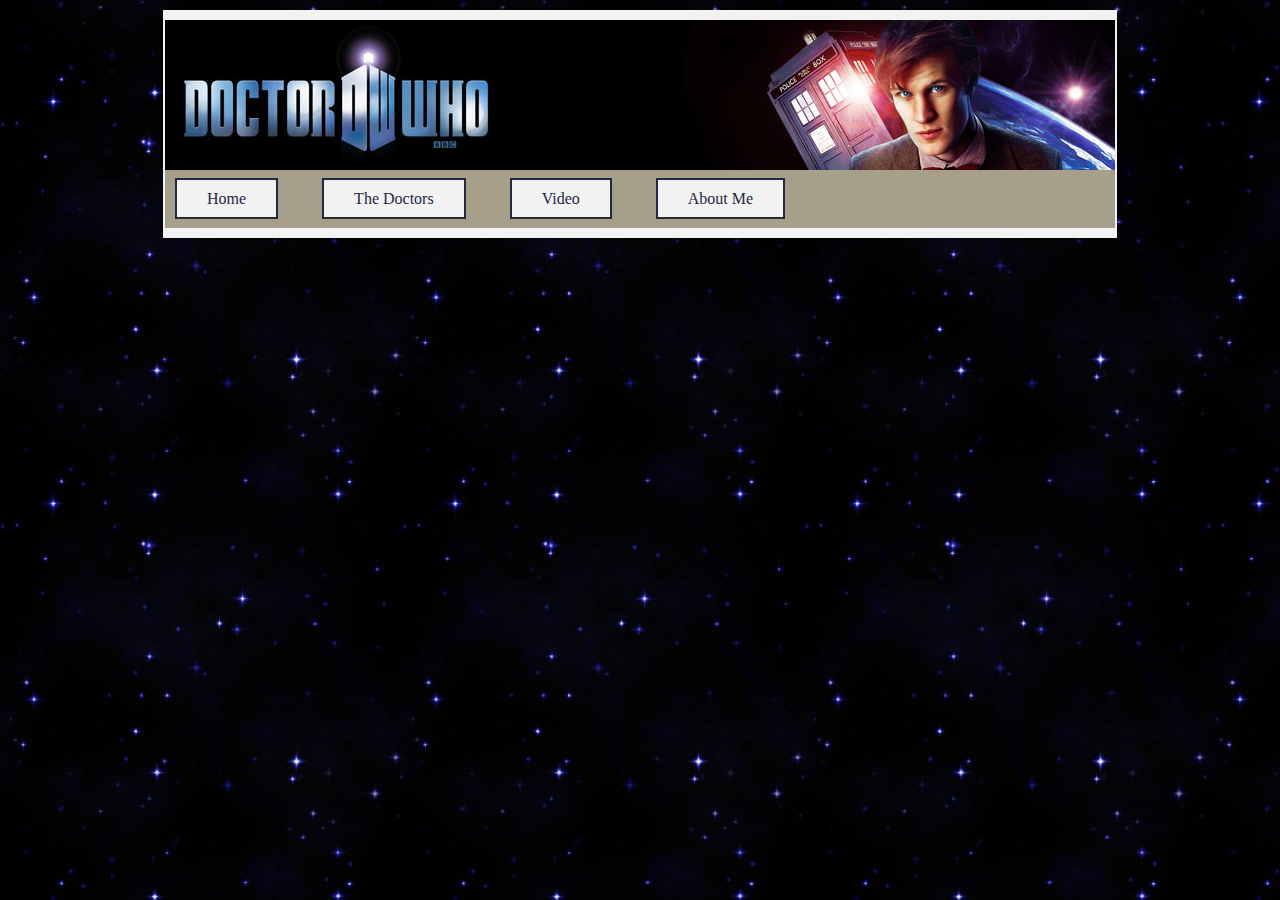
==== index.html @ fbb60589 "made template" ====
<!DOCTYPE html PUBLIC "-//W3C//DTD XHTML 1.0 Transitional//EN" "http://www.w3.org/TR/xhtml1/DTD/xhtml1-transitional.dtd">
<html xmlns="http://www.w3.org/1999/xhtml"><!-- InstanceBegin template="/Templates/MasterTemplate.dwt" codeOutsideHTMLIsLocked="false" -->
	<head>
		<meta http-equiv="Content-Type" content="text/html; charset=utf-8" />
		<!-- InstanceBeginEditable name="doctitle" -->
		<title>Doctor Who Compendium</title>
		<!-- InstanceEndEditable -->
		<!-- InstanceBeginEditable name="head" -->
		<!-- InstanceEndEditable -->
		<link href="styles.css" rel="stylesheet" type="text/css" />
	</head>
	
	<body>
		<div class="wrapper">
			<img src="images/banner.jpg" width="950" height="150" alt="Doctor who css banner" />
			<ul class= "navigation">
				<li><a href="#">Home</a></li>
				<li><a href="#">The Doctors</a></li>
				<li><a href="#">Video</a></li>
				<li><a href="#">About Me</a></li>
			</ul>
		</div>
	</body>
<!-- InstanceEnd --></html>
---- styles.css ----
body {
	margin: 0px;
	padding: 0px;
	background-image: url(images/star-background.jpg);
}
.wrapper {
	background-color: #a69f8a;
	width: 950px;
	text-align: left;
	margin-top: 10px;
	margin-bottom: 10px;
	margin-right: auto;
	margin-left: auto;
	border-top-color: #f2f2f2;
	border-right-color: #f2f2f2;
	border-bottom-color: #f2f2f2;
	border-left-color: #f2f2f2;
	border-top-width: 10px;
	border-right-width: 2px;
	border-bottom-width: 10px;
	border-left-width: 2px;
	border-top-style: solid;
	border-right-style: solid;
	border-bottom-style: solid;
	border-left-style: solid;
}
.navigation {
	padding: 0px;
	margin-top: 20px;
	margin-right: 0px;
	margin-bottom: 20px;
	margin-left: 10px;
}
.navigation li {
	display: inline;
}
.navigation li a {
	background-color: #f2f2f2;
	padding-top: 10px;
	padding-right: 30px;
	padding-bottom: 10px;
	padding-left: 30px;
	border: 2px solid #222940;
	color: #222940;
	text-decoration: none;
	margin-right: 40px;
}
.navigation li a:hover {
	border-top-color: #f2f2f2;
	border-right-color: #f2f2f2;
	border-bottom-color: #f2f2f2;
	border-left-color: #f2f2f2;
	color: #f2f2f2;
	background-color: #222940;
}
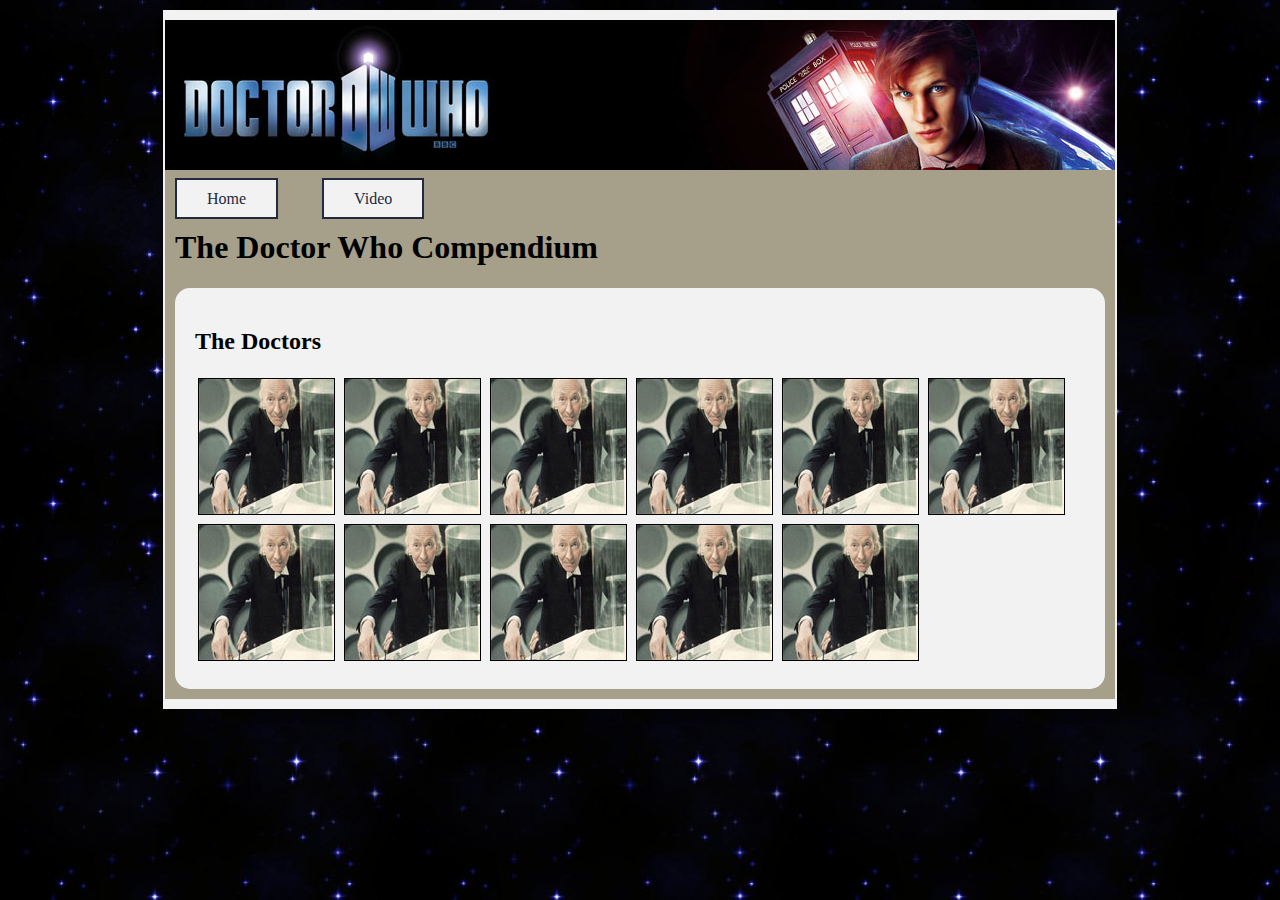
==== commit ed3e0965: "made the website" ====
--- a/index.html
+++ b/index.html
@@ -14,11 +14,38 @@
 		<div class="wrapper">
 			<img src="images/banner.jpg" width="950" height="150" alt="Doctor who css banner" />
 			<ul class= "navigation">
-				<li><a href="#">Home</a></li>
-				<li><a href="#">The Doctors</a></li>
-				<li><a href="#">Video</a></li>
-				<li><a href="#">About Me</a></li>
+				<li><a href="index.html">Home</a></li>
+				<li><a href="video.html">Video</a></li>
 			</ul>
+			<div class="content">
+				<h1>
+					The Doctor Who Compendium
+				</h1>
+				<div class="main">
+					<!-- InstanceBeginEditable name="content" -->
+					<h2>The Doctors
+</h2>
+					<table class="home-img">
+						<tr>
+							<td><img src="images/doctor-01.jpg" width="135" height="135" alt="The First Doctor" /></td>
+							<td><img src="images/doctor-01.jpg" width="135" height="135" alt="The First Doctor" /></td>
+							<td><img src="images/doctor-01.jpg" width="135" height="135" alt="The First Doctor" /></td>
+							<td><img src="images/doctor-01.jpg" width="135" height="135" alt="The First Doctor" /></td>
+							<td><img src="images/doctor-01.jpg" width="135" height="135" alt="The First Doctor" /></td>
+							<td><img src="images/doctor-01.jpg" width="135" height="135" alt="The First Doctor" /></td>
+						</tr>
+						<tr>
+							<td><img src="images/doctor-01.jpg" width="135" height="135" alt="The First Doctor" /></td>
+							<td><img src="images/doctor-01.jpg" width="135" height="135" alt="The First Doctor" /></td>
+							<td><img src="images/doctor-01.jpg" width="135" height="135" alt="The First Doctor" /></td>
+							<td><img src="images/doctor-01.jpg" width="135" height="135" alt="The First Doctor" /></td>
+							<td><img src="images/doctor-01.jpg" width="135" height="135" alt="The First Doctor" /></td>
+							<td>&nbsp;</td>
+						</tr>
+					</table >
+					<!-- InstanceEndEditable -->
+				</div>
+			</div>
 		</div>
 	</body>
 <!-- InstanceEnd --></html>
--- a/styles.css
+++ b/styles.css
@@ -53,3 +53,43 @@
 	color: #f2f2f2;
 	background-color: #222940;
 }
+.content {
+	margin-top: 0px;
+	margin-right: 10px;
+	margin-bottom: 10px;
+	margin-left: 10px;
+	padding: 0px;
+}
+.main {
+	background-color: #f2f2f2;
+	padding: 20px;
+	border-radius: 15px;
+}
+.home-img img {
+	border: 1px solid #000;
+	margin-right: 5px;
+	margin-bottom: 5px;
+}
+.doctors td {
+	text-align: left;
+	vertical-align: top;
+}
+.doctors img {
+	border: 1px solid #000;
+	padding: 20px;
+}
+p {
+	font-family: "Palatino Linotype", "Book Antiqua", Palatino, serif;
+	font-size: 16px;
+	line-height: 2em;
+	padding: 0px;
+	margin-top: 0px;
+	margin-right: 0px;
+	margin-bottom: 2.25em;
+	margin-left: 0px;
+	color: #333;
+}
+.doctors p {
+	margin-left: 75px;
+	margin-right: 30px;
+}
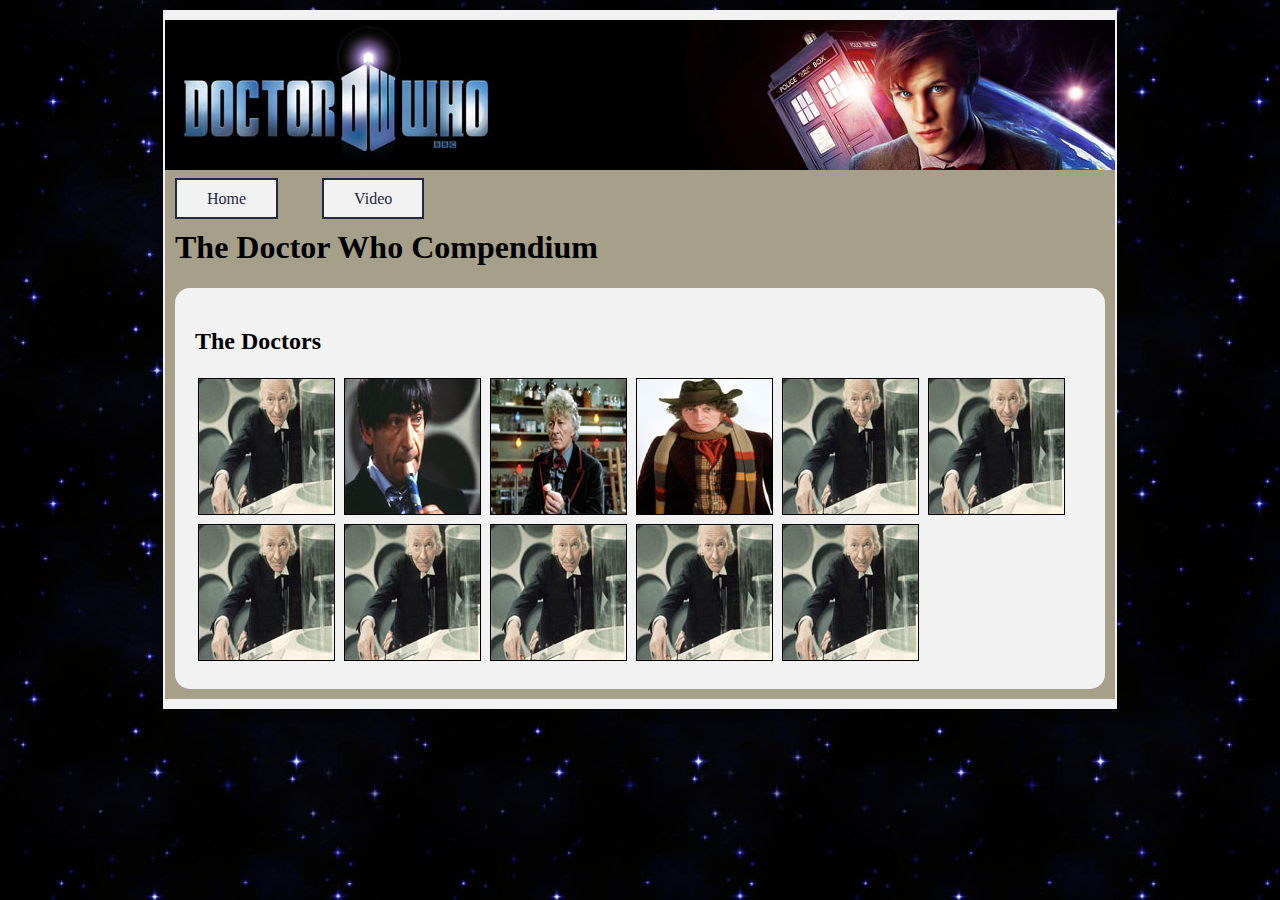
==== commit 3595d8b6: "added doctor images" ====
--- a/index.html
+++ b/index.html
@@ -27,10 +27,10 @@
 </h2>
 					<table class="home-img">
 						<tr>
-							<td><img src="images/doctor-01.jpg" width="135" height="135" alt="The First Doctor" /></td>
-							<td><img src="images/doctor-01.jpg" width="135" height="135" alt="The First Doctor" /></td>
-							<td><img src="images/doctor-01.jpg" width="135" height="135" alt="The First Doctor" /></td>
-							<td><img src="images/doctor-01.jpg" width="135" height="135" alt="The First Doctor" /></td>
+							<td><a href="doctor-01.html"><img src="images/doctor-01.jpg" width="135" height="135" alt="The First Doctor" /></a></td>
+							<td><img src="images/doctor-02.jpg" width="135" height="135" alt="The Second Doctor" /></td>
+							<td><img src="images/doctor-03.jpg" width="135" height="135" alt="The Third Doctor" /></td>
+							<td><img src="images/doctor-04.jpg" width="135" height="135" alt="The Fourth Doctor" /></td>
 							<td><img src="images/doctor-01.jpg" width="135" height="135" alt="The First Doctor" /></td>
 							<td><img src="images/doctor-01.jpg" width="135" height="135" alt="The First Doctor" /></td>
 						</tr>
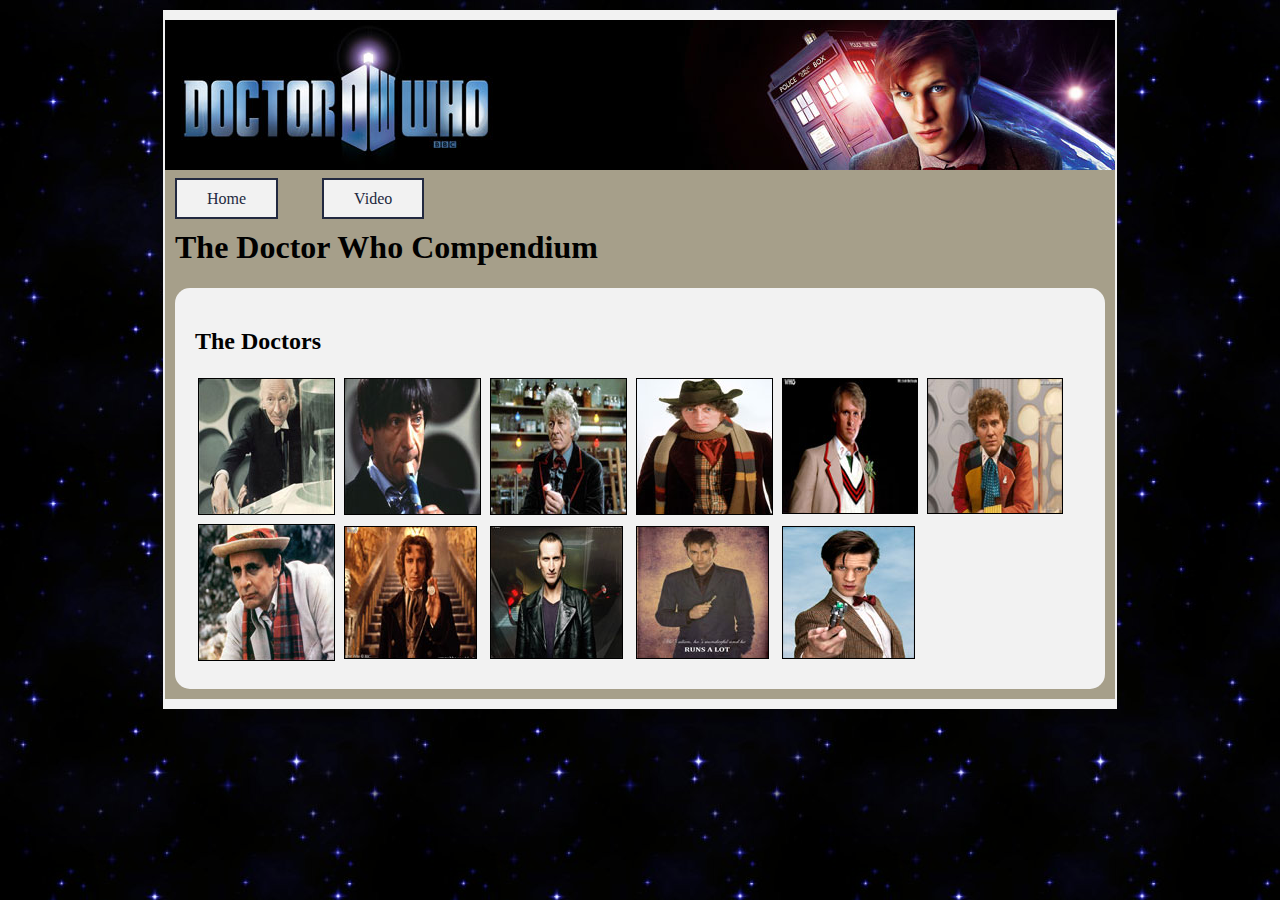
==== commit 094aad36: "added more doctors" ====
--- a/index.html
+++ b/index.html
@@ -31,15 +31,15 @@
 							<td><img src="images/doctor-02.jpg" width="135" height="135" alt="The Second Doctor" /></td>
 							<td><img src="images/doctor-03.jpg" width="135" height="135" alt="The Third Doctor" /></td>
 							<td><img src="images/doctor-04.jpg" width="135" height="135" alt="The Fourth Doctor" /></td>
-							<td><img src="images/doctor-01.jpg" width="135" height="135" alt="The First Doctor" /></td>
-							<td><img src="images/doctor-01.jpg" width="135" height="135" alt="The First Doctor" /></td>
+							<td><img src="images/doctor-05.jpg" width="134" height="134" alt="The Fifith Doctor" /></td>
+							<td><img src="images/doctor-06.jpg" width="134" height="134" alt="The Sixth Doctor" /></td>
 						</tr>
 						<tr>
-							<td><img src="images/doctor-01.jpg" width="135" height="135" alt="The First Doctor" /></td>
-							<td><img src="images/doctor-01.jpg" width="135" height="135" alt="The First Doctor" /></td>
-							<td><img src="images/doctor-01.jpg" width="135" height="135" alt="The First Doctor" /></td>
-							<td><img src="images/doctor-01.jpg" width="135" height="135" alt="The First Doctor" /></td>
-							<td><img src="images/doctor-01.jpg" width="135" height="135" alt="The First Doctor" /></td>
+							<td><img src="images/doctor-07.jpg" width="135" height="135" alt="The Seventh Doctor" /></td>
+							<td><img src="images/doctor-08.jpg" width="131" height="131" alt="The Eighth Doctor" /></td>
+							<td><img src="images/doctor-09.jpg" width="131" height="131" alt="The Ninth Doctor" /></td>
+							<td><img src="images/doctor-10.jpg" width="131" height="131" alt="The Tenth Doctor" /></td>
+							<td><img src="images/doctor-11.jpg" width="131" height="131" alt="The Eleventh Doctor" /></td>
 							<td>&nbsp;</td>
 						</tr>
 					</table >
